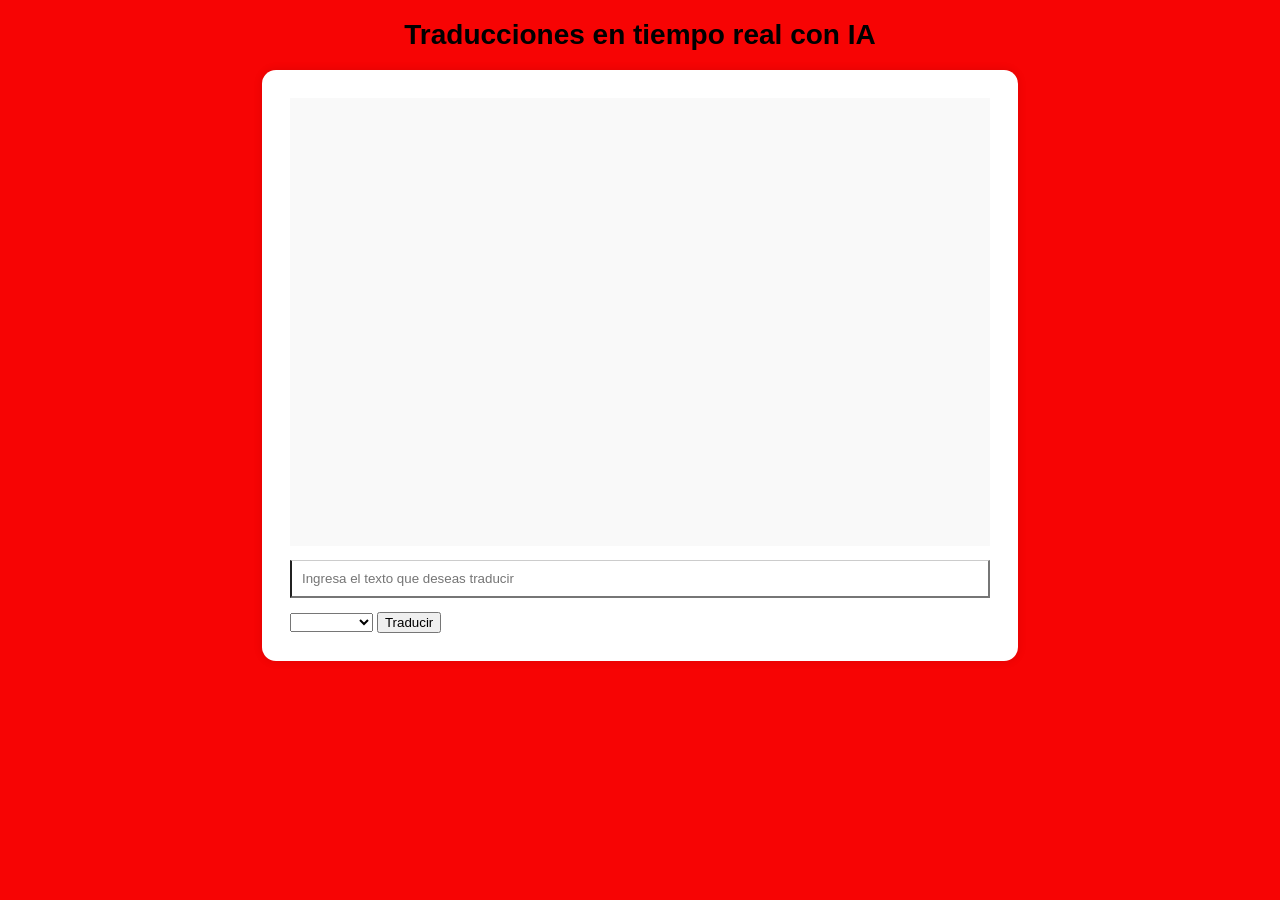
==== public/index.html @ 1b1ddd43 "feat: js and css" ====
<!DOCTYPE html>
<html lang="en">
  <head>
    <meta charset="UTF-8" />
    <meta name="viewport" content="width=device-width, initial-scale=1.0" />
    <link rel="stylesheet" href="/public/css/styles.css" />

    <script src="/public/js/main.js" defer></script>
    <title>IA Traducciones</title>
  </head>
  <body>
    <h1>Traducciones en tiempo real con IA</h1>

    <div class="chat">
      <div class="chat_messages"></div>

      <div class="chat_input-group">
        <input
          type="text"
          placeholder="Ingresa el texto que deseas traducir"
          id="message-input"
          class="message-input"
        />

        <div class="chat_select">
          <select name="select-language" id="select-language">
            <option value=""></option>
            <option value="español">Español</option>
            <option value="ingles">Inglés</option>
            <option value="fr">Francés</option>
            <option value="de">Alemán</option>
            <option value="it">Italiano</option>
            <option value="pt">Portugués</option>
            <option value="zh">Chino</option>
            <option value="ja">Japonés</option>
            <option value="ru">Ruso</option>
            <option value="ar">Árabe</option>
          </select>
          <button class="translate-button">Traducir</button>
        </div>
      </div>
    </div>
  </body>
</html>
---- public/css/styles.css ----
:root{
    font-size: 14px;
}

body{
    font-family: Arial, sans-serif;
    margin: 0;
    padding: 0;
    background-color: #f70404;
    height: 100vh;
    display: flex;
    flex-direction: column;
    place-items: center;
}

.chat{
    width: 50rem;
    background-color: white;
    border-radius: 1rem;
    box-shadow: 0 0 10px rgba(0, 0, 0, 0.1);
    padding: 2rem;
    display: flex;
    flex-direction: column;
}

.chat_messages{
    height: 30rem;
    overflow-y: auto;
    display: flex;
    flex-direction: column;
    gap: 10px;
    padding: 1rem;
    background-color: #f9f9f9;
}
.chat_message{
    max-width: 75%;
    padding: 1.5rem;
    font-size: 1.8rem;
    border-radius: 1rem;
    word-wrap: break-word;
    display: flex;
    align-items: center;
}

.chat_message--user{
    align-items: flex-start;
    background-color: blue;
    color: white;
    text-align: left;
    margin-left: auto;

}

.chat_input-group{
    display: flex;
    flex-direction: column;
    gap: 1rem;
    margin-top: 1rem;
}

.chat_input{
    width: auto;
    outline: none;
    padding: 1rem;
    font-size: 1.6rem;
    border-radius: 0.5rem;
    border: 1px solid #ccc;
}

.message-input{
    display: flex;
    gap: 10px;
    padding: 10px;
    background-color: #fff;
    border-top: 1px solid #ccc;
}
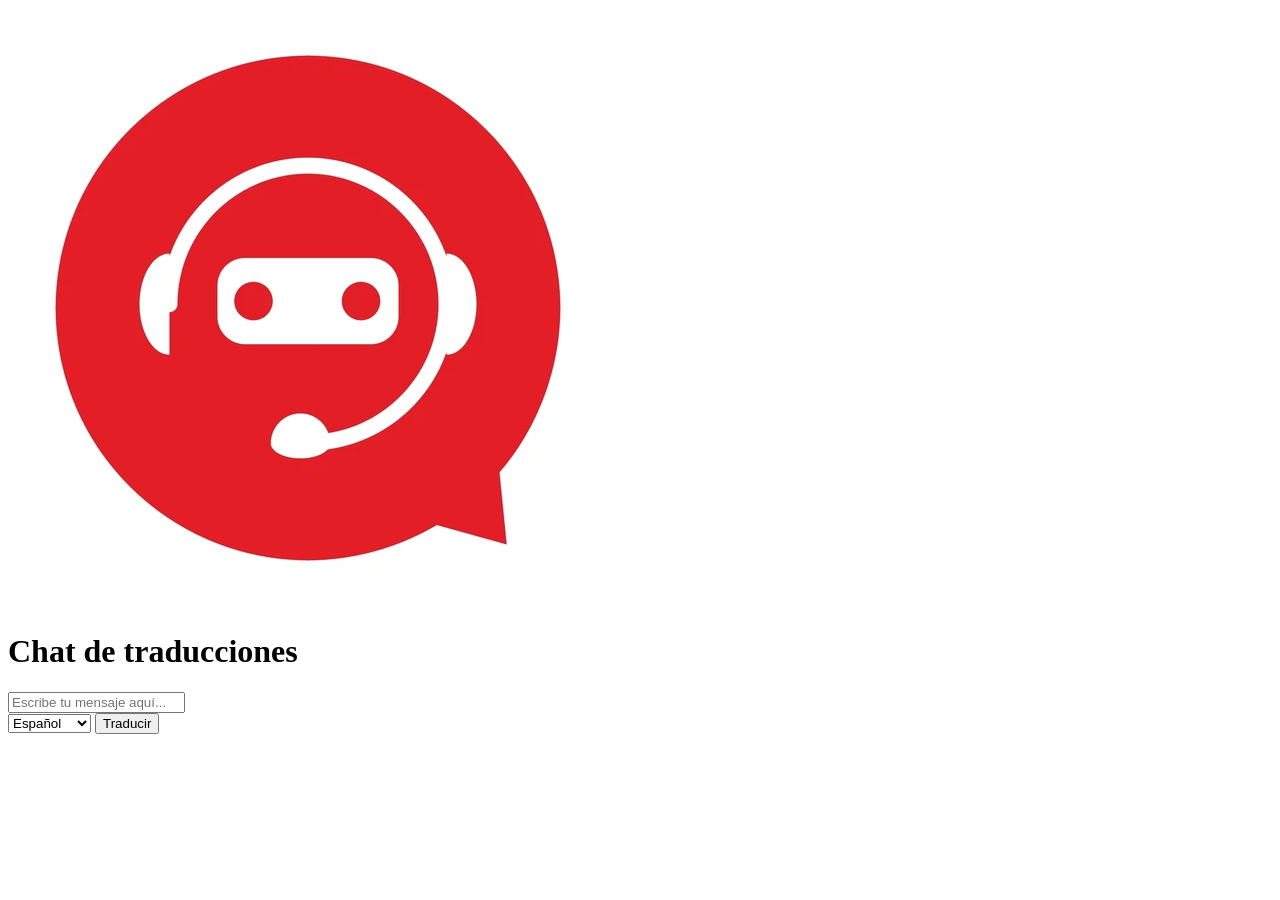
==== commit aeaebd8c: "feat: css app.js" ====
--- a/public/index.html
+++ b/public/index.html
@@ -1,44 +1,47 @@
 <!DOCTYPE html>
 <html lang="en">
-  <head>
-    <meta charset="UTF-8" />
-    <meta name="viewport" content="width=device-width, initial-scale=1.0" />
-    <link rel="stylesheet" href="/public/css/styles.css" />
 
-    <script src="/public/js/main.js" defer></script>
-    <title>IA Traducciones</title>
-  </head>
-  <body>
-    <h1>Traducciones en tiempo real con IA</h1>
+<head>
+  <meta charset="UTF-8" />
+  <meta name="viewport" content="width=device-width, initial-scale=1.0" />
+  <link rel="stylesheet" href="/IA-traduccion/public/css/styles.css" />
+  <script src="/public/js/main.js" defer></script>
+  <title>IA Traducciones</title>
+</head>
 
-    <div class="chat">
-      <div class="chat_messages"></div>
+<body>
+  <div class="chat_header">
+    <img src="./images/bot-chat.webp" alt="Imagen del logo del Chat " class="header_image">
+    <h1 class="header_title">Chat de traducciones</h1>
+  </div>
+  <section class="chat">
+    <div class="chat_messages">
+    </div>
+    <div class="chat_input-group">
 
-      <div class="chat_input-group">
-        <input
-          type="text"
-          placeholder="Ingresa el texto que deseas traducir"
-          id="message-input"
-          class="message-input"
-        />
+      <input type="text" id="inputText" class="chat_input" placeholder="Escribe tu mensaje aquí...">
+      <div class="chat_inputs">
 
-        <div class="chat_select">
-          <select name="select-language" id="select-language">
-            <option value=""></option>
-            <option value="español">Español</option>
-            <option value="ingles">Inglés</option>
-            <option value="fr">Francés</option>
-            <option value="de">Alemán</option>
-            <option value="it">Italiano</option>
-            <option value="pt">Portugués</option>
-            <option value="zh">Chino</option>
-            <option value="ja">Japonés</option>
-            <option value="ru">Ruso</option>
-            <option value="ar">Árabe</option>
-          </select>
-          <button class="translate-button">Traducir</button>
-        </div>
+        <select class="chat_select" name="targetLang" id="targetLang">
+          <option value="Español">Español</option>
+          <option value="Inglés">Inglés</option>
+          <option value="Francés">Francés</option>
+          <option value="Alemán">Alemán</option>
+          <option value="Italiano">Italiano</option>
+          <option value="Portugués">Portugués</option>
+          <option value="Ruso">Ruso</option>
+          <option value="Chino">Chino</option>
+          <option value="Japonés">Japonés</option>
+          <option value="Árabe">Árabe</option>
+        </select>
+        <button class="chat_button" id="translateButton">
+          Traducir
+        </button>
       </div>
     </div>
-  </body>
-</html>
+  </section>
+
+
+</body>
+
+</html>
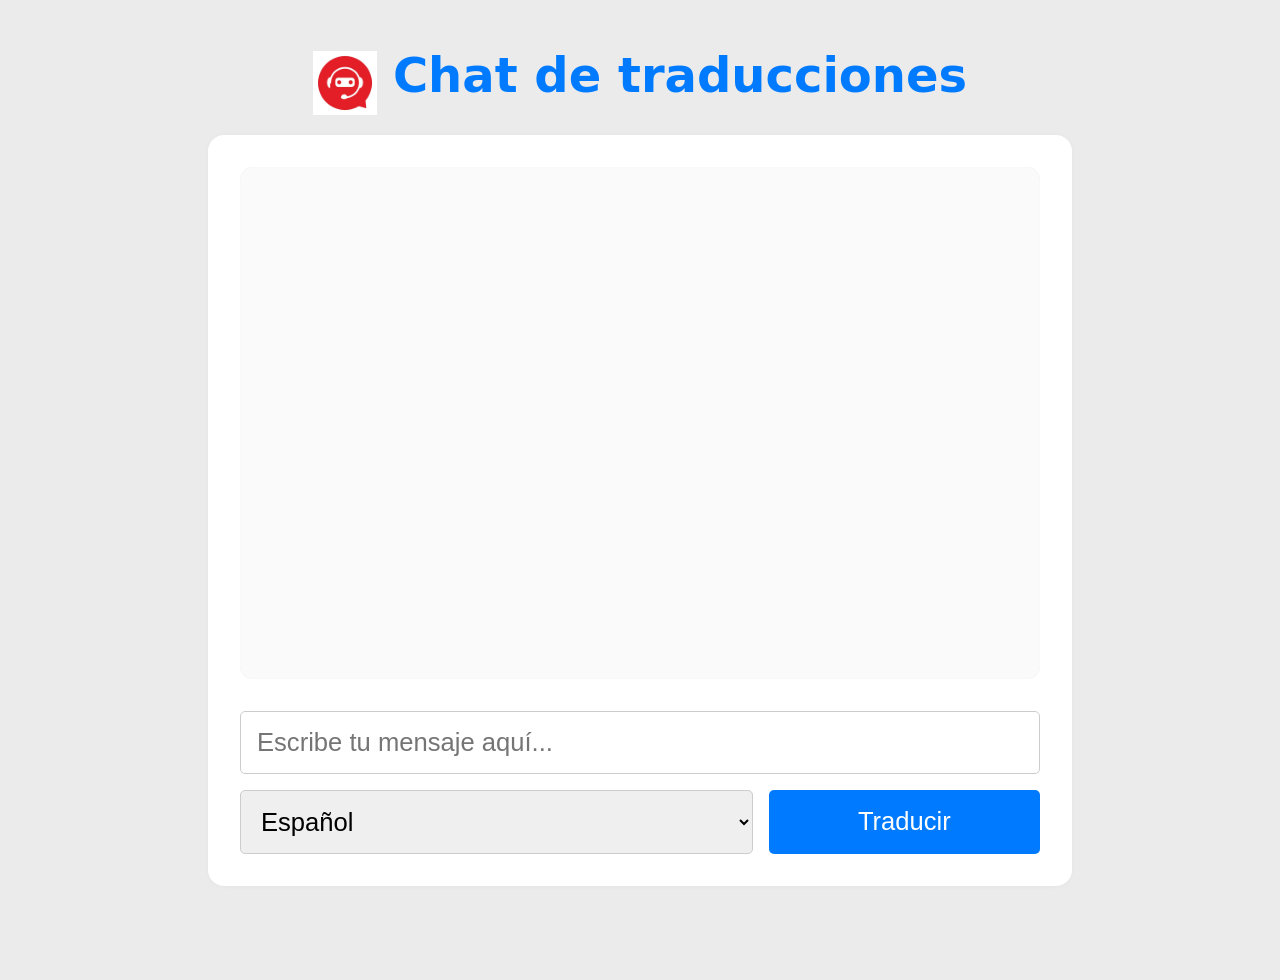
==== commit dea20587: "fix: api connection" ====
--- a/public/index.html
+++ b/public/index.html
@@ -4,8 +4,8 @@
 <head>
   <meta charset="UTF-8" />
   <meta name="viewport" content="width=device-width, initial-scale=1.0" />
-  <link rel="stylesheet" href="/IA-traduccion/public/css/styles.css" />
-  <script src="/public/js/main.js" defer></script>
+  <link rel="stylesheet" href="css/styles.css">
+  <script src="js/main.js" defer></script>
   <title>IA Traducciones</title>
 </head>
 
@@ -19,10 +19,10 @@
     </div>
     <div class="chat_input-group">
 
-      <input type="text" id="inputText" class="chat_input" placeholder="Escribe tu mensaje aquí...">
+      <input maxlength="100" type="text" id="chat_input" class="chat_input" placeholder="Escribe tu mensaje aquí...">
       <div class="chat_inputs">
 
-        <select class="chat_select" name="targetLang" id="targetLang">
+        <select class="chat_select" name="targetLang" id="chat_select">
           <option value="Español">Español</option>
           <option value="Inglés">Inglés</option>
           <option value="Francés">Francés</option>
@@ -34,7 +34,7 @@
           <option value="Japonés">Japonés</option>
           <option value="Árabe">Árabe</option>
         </select>
-        <button class="chat_button" id="translateButton">
+        <button class="chat_button" id="chat_button">
           Traducir
         </button>
       </div>
--- a/public/css/styles.css
+++ b/public/css/styles.css
@@ -0,0 +1,133 @@
+:root {
+    font-size: 16px;
+}
+
+body {
+    background-color: rgb(235, 235, 235);
+    margin: 0;
+    margin-bottom: 5rem;
+    padding: 0;
+    box-sizing: border-box;
+    font-family: system-ui, -apple-system, BlinkMacSystemFont, 'Segoe UI', Roboto, Oxygen, Ubuntu, Cantarell, 'Open Sans', 'Helvetica Neue', sans-serif;
+    display: flex;
+    flex-direction: column;
+    place-items: center;
+    justify-content: center;
+    height: 100vh;
+}
+
+.header_title {
+    font-size: 3rem;
+    font-weight: bold;
+    color: #007bff;
+    text-align: center;
+    margin-bottom: 2rem;
+}
+
+.header_image {
+    height: 4rem;
+    margin-top: 1rem;
+}
+
+.chat_header {
+    display: flex;
+    flex-direction: row;
+    gap: 1rem;
+    place-items: center;
+}
+
+.chat {
+    width: 50rem;
+    background-color: white;
+    border-radius: 1rem;
+    box-shadow: 0 0.5px 5px rgba(0, 0, 0, 0.034);
+    padding: 2rem;
+    display: flex;
+    flex-direction: column;
+    gap: 1rem;
+}
+
+.chat_messages {
+    height: 30rem;
+    overflow-y: auto;
+    padding: 1rem;
+    border-radius: 0.8rem;
+    background-color: #fafafa;
+    box-shadow: inset 0 0 1px rgba(0, 0, 0, 0.1);
+    display: flex;
+    flex-direction: column;
+    gap: 1rem;
+}
+
+.chat_message {
+    padding: 1rem;
+    max-width: 75%;
+    font-size: 1.5rem;
+    border-radius: 1rem;
+    word-wrap: break-word;
+
+}
+
+.chat_message--user {
+    background-color: #003cff;
+    text-align: right;
+    color: white;
+    margin-left: auto;
+}
+
+.chat_message--bot {
+    background-color: #000000;
+    text-align: left;
+    color: rgb(255, 154, 154);
+    margin-right: auto;
+}
+
+.chat_input {
+    box-sizing: border-box;
+    width: 100%;
+    outline: none;
+    border: 1px solid #ccc;
+    font-size: 1.6rem;
+    border-radius: 5px;
+    padding: 1rem;
+    transition: all 300ms ease-in-out;
+}
+
+.chat_input-group {
+    display: flex;
+    flex-direction: column;
+    gap: 1rem;
+    margin-top: 1rem;
+}
+
+.chat_input:focus {
+    border-color: #007bff;
+    box-shadow: 0px 0px 5px #007bff;
+}
+
+.chat_inputs {
+    display: flex;
+    gap: 1rem;
+}
+
+.chat_select,
+.chat_button {
+    font-size: 1.6rem;
+    padding: 1rem;
+    border-radius: 5px;
+    border: 1px solid #ccc;
+}
+
+.chat_select {
+    flex: 2;
+}
+
+.chat_button {
+    flex: 1;
+    background-color: #007bff;
+    color: white;
+    cursor: pointer;
+    border: none;
+    outline: none;
+    transition: all 300ms ease;
+}
